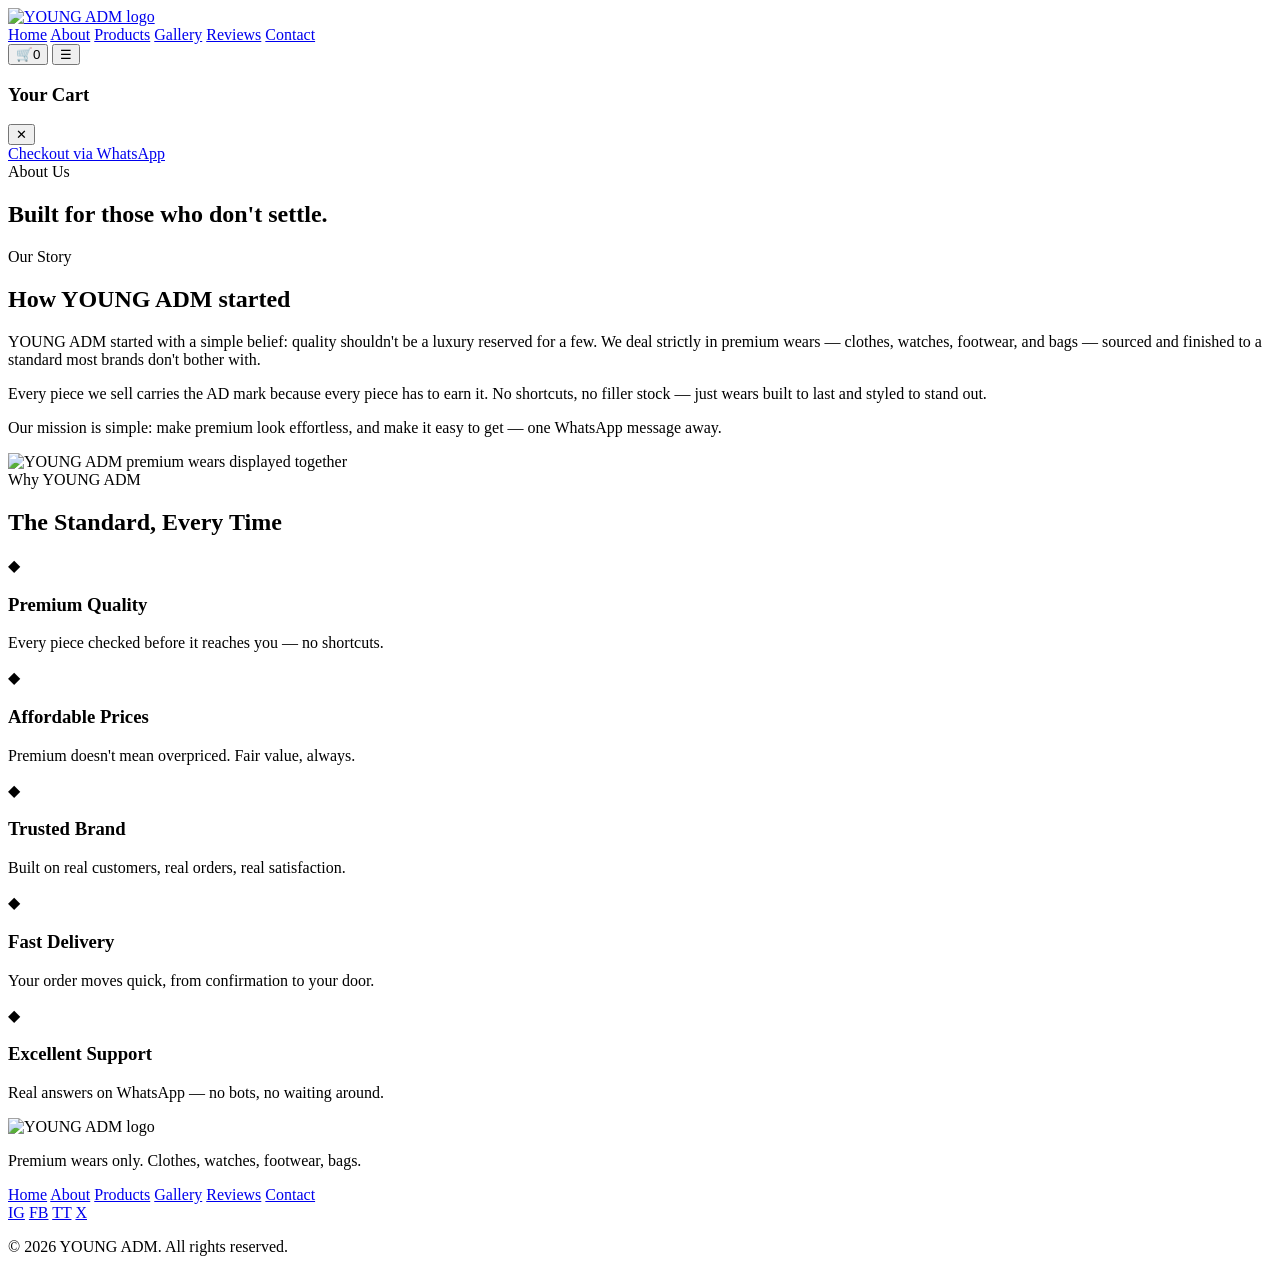
==== about.html @ 4e0eddc9 "about.html" ====
<!DOCTYPE html>
<html lang="en">
<head>
  <meta charset="UTF-8">
  <meta name="viewport" content="width=device-width, initial-scale=1.0">
  <title>About — YOUNG ADM WEARS</title>
  <meta name="description" content="The story behind YOUNG ADM — premium wears built for those who don't settle." />
  <link rel="icon" type="image/jpeg" href="AD.jpg">
<link rel="stylesheet" href="style.css">
</head>
<body>
  <header class="site-header">
  <div class="container header-inner">
    <a href="index.html" class="brand-mark" aria-label="YOUNG ADM Home">
      <img src="ADM.jpg" alt="YOUNG ADM logo" />
    </a>
    <nav class="nav-links" aria-label="Primary">
      <a href="index.html">Home</a>
      <a href="about.html">About</a>
      <a href="products.html">Products</a>
      <a href="gallery.html">Gallery</a>
      <a href="testimonials.html">Reviews</a>
      <a href="contact.html">Contact</a>
    </nav>
    <div class="nav-actions">
      <button class="cart-btn" aria-label="View cart" id="cart-toggle-btn">🛒<span class="cart-count" id="cart-count">0</span></button>
      <button class="nav-toggle" aria-label="Open menu" id="nav-toggle">☰</button>
    </div>
  </div>

  <div class="cart-panel" id="cart-panel">
    <div class="cart-panel-header">
      <h3>Your Cart</h3>
      <button class="cart-close-btn" id="cart-close-btn" aria-label="Close cart">✕</button>
    </div>
    <div class="cart-panel-items" id="cart-panel-items">
      <!-- Filled in automatically by script.js -->
    </div>
    <div class="cart-panel-footer">
      <a href="#" id="cart-checkout-btn" class="btn btn-primary" target="_blank" rel="noopener">
        Checkout via WhatsApp
      </a>
    </div>
  </div>
  <div class="cart-overlay" id="cart-overlay"></div>
</header>
  <section class="about-hero">
    <div class="container">
      <span class="eyebrow">About Us</span>
      <h1>Built for those who don't settle.</h1>
    </div>
  </section>

  <section id="about" class="about">
    <div class="container about-inner">
      <div class="about-text">
        <span class="eyebrow">Our Story</span>
        <h2>How YOUNG ADM started</h2>
        <p>
          YOUNG ADM started with a simple belief: quality shouldn't be a luxury
          reserved for a few. We deal strictly in premium wears — clothes,
          watches, footwear, and bags — sourced and finished to a standard most
          brands don't bother with.
        </p>
        <p>
          Every piece we sell carries the AD mark because every piece has to
          earn it. No shortcuts, no filler stock — just wears built to last and
          styled to stand out.
        </p>
        <p>
          Our mission is simple: make premium look effortless, and make it easy
          to get — one WhatsApp message away.
        </p>
      </div>
      <div class="about-image">
        <img src="assets/images/about/brand-story.jpg" alt="YOUNG ADM premium wears displayed together" />
      </div>
    </div>
  </section>

  <section id="why-us" class="why-us">
    <div class="container">
      <div class="section-heading">
        <span class="eyebrow">Why YOUNG ADM</span>
        <h2>The Standard, Every Time</h2>
      </div>
      <div class="why-grid">
        <div class="why-card">
          <span class="why-icon">◆</span>
          <h3>Premium Quality</h3>
          <p>Every piece checked before it reaches you — no shortcuts.</p>
        </div>
        <div class="why-card">
          <span class="why-icon">◆</span>
          <h3>Affordable Prices</h3>
          <p>Premium doesn't mean overpriced. Fair value, always.</p>
        </div>
        <div class="why-card">
          <span class="why-icon">◆</span>
          <h3>Trusted Brand</h3>
          <p>Built on real customers, real orders, real satisfaction.</p>
        </div>
        <div class="why-card">
          <span class="why-icon">◆</span>
          <h3>Fast Delivery</h3>
          <p>Your order moves quick, from confirmation to your door.</p>
        </div>
        <div class="why-card">
          <span class="why-icon">◆</span>
          <h3>Excellent Support</h3>
          <p>Real answers on WhatsApp — no bots, no waiting around.</p>
        </div>
      </div>
    </div>
  </section>

  <footer class="site-footer">
    <div class="container footer-inner">
      <div class="footer-brand">
        <img src="ADM.jpg" alt="YOUNG ADM logo" class="footer-logo" />
        <p>Premium wears only. Clothes, watches, footwear, bags.</p>
      </div>
      <nav class="footer-links" aria-label="Footer">
        <a href="index.html">Home</a>
        <a href="about.html">About</a>
        <a href="products.html">Products</a>
        <a href="gallery.html">Gallery</a>
        <a href="testimonials.html">Reviews</a>
        <a href="contact.html">Contact</a>
      </nav>
      <div class="footer-social">
        <a href="https://instagram.com/YOURHANDLE" target="_blank" rel="noopener" aria-label="Instagram">IG</a>
        <a href="https://facebook.com/YOURHANDLE" target="_blank" rel="noopener" aria-label="Facebook">FB</a>
        <a href="https://tiktok.com/@YOURHANDLE" target="_blank" rel="noopener" aria-label="TikTok">TT</a>
        <a href="https://x.com/YOURHANDLE" target="_blank" rel="noopener" aria-label="X">X</a>
      </div>
      <div class="footer-bottom">
        <p>&copy; 2026 YOUNG ADM. All rights reserved.</p>
      </div>
    </div>
  </footer>

  <script src="script.js"></script>
</body>
</html>
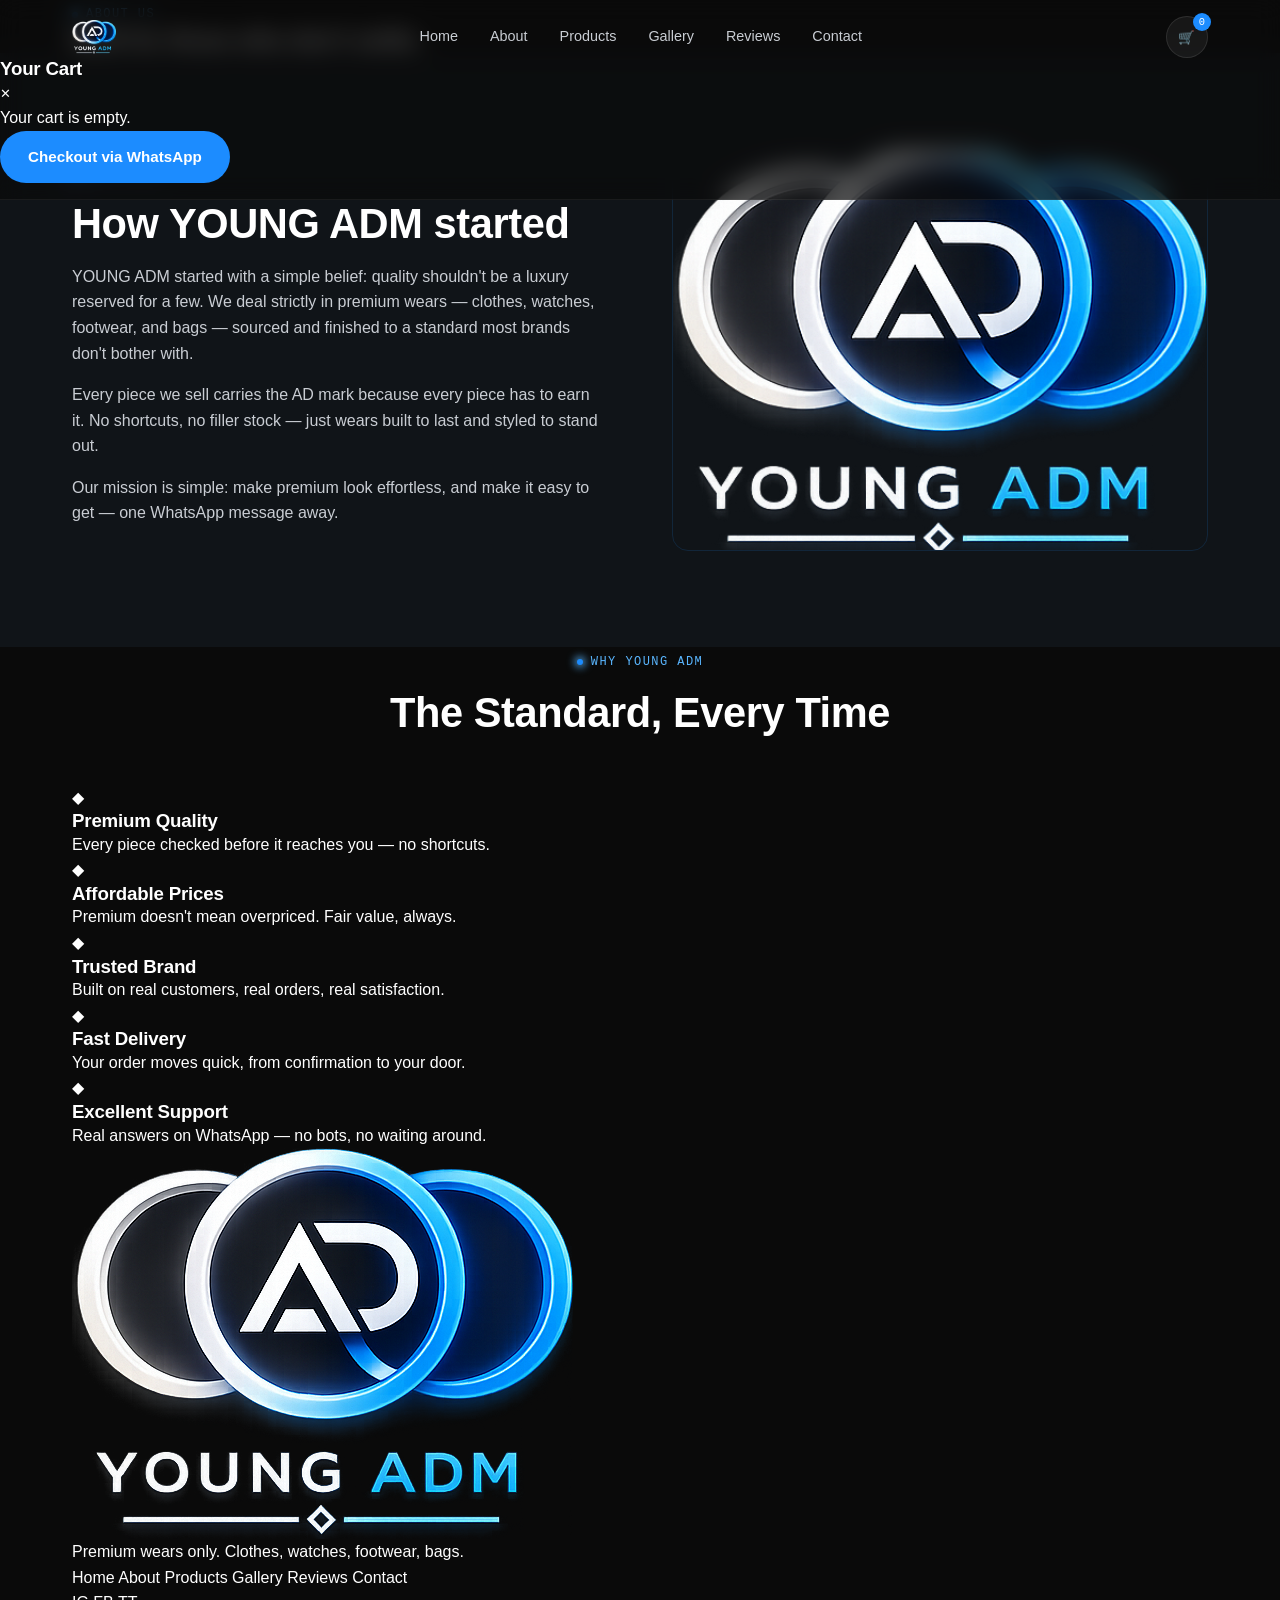
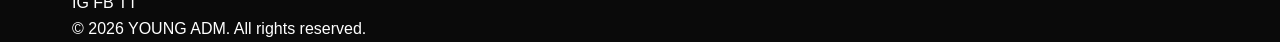
==== commit 84c5d747: "Update about.html" ====
--- a/about.html
+++ b/about.html
@@ -5,7 +5,7 @@
   <meta name="viewport" content="width=device-width, initial-scale=1.0">
   <title>About — YOUNG ADM WEARS</title>
   <meta name="description" content="The story behind YOUNG ADM — premium wears built for those who don't settle." />
-  <link rel="icon" type="image/jpeg" href="AD.jpg">
+  <link rel="icon" type="AD.jpg" href="AD.jpg">
 <link rel="stylesheet" href="style.css">
 </head>
 <body>
@@ -73,7 +73,7 @@
         </p>
       </div>
       <div class="about-image">
-        <img src="assets/images/about/brand-story.jpg" alt="YOUNG ADM premium wears displayed together" />
+        <img src="ADM.jpg" alt="YOUNG ADM premium wears displayed together" />
       </div>
     </div>
   </section>
@@ -129,10 +129,9 @@
         <a href="contact.html">Contact</a>
       </nav>
       <div class="footer-social">
-        <a href="https://instagram.com/YOURHANDLE" target="_blank" rel="noopener" aria-label="Instagram">IG</a>
-        <a href="https://facebook.com/YOURHANDLE" target="_blank" rel="noopener" aria-label="Facebook">FB</a>
-        <a href="https://tiktok.com/@YOURHANDLE" target="_blank" rel="noopener" aria-label="TikTok">TT</a>
-        <a href="https://x.com/YOURHANDLE" target="_blank" rel="noopener" aria-label="X">X</a>
+        <a href="https://instagram.com/youngadm01" target="_blank" rel="noopener" aria-label="Instagram">IG</a>
+        <a href="https://facebook.com/youngadm01" target="_blank" rel="noopener" aria-label="Facebook">FB</a>
+        <a href="https://tiktok.com/@youngadm01" target="_blank" rel="noopener" aria-label="TikTok">TT</a>
       </div>
       <div class="footer-bottom">
         <p>&copy; 2026 YOUNG ADM. All rights reserved.</p>
--- a/style.css
+++ b/style.css
@@ -0,0 +1,276 @@
+@import url('https://fonts.googleapis.com/css2?family=Space+Grotesk:wght@500;600;700&family=Inter:wght@400;500;600&family=Space+Mono:wght@400;700&display=swap');
+
+:root {
+  --color-black: #0A0A0A;
+  --color-black-soft: #101418;
+  --color-blue: #1C8CFF;
+  --color-blue-glow: #5AB6FF;
+  --color-white: #FFFFFF;
+  --color-silver: #C9CDD3;
+
+  --bg-primary: var(--color-black);
+  --bg-elevated: var(--color-black-soft);
+  --text-primary: var(--color-white);
+  --text-secondary: var(--color-silver);
+  --accent: var(--color-blue);
+  --accent-glow: var(--color-blue-glow);
+
+  --font-display: 'Space Grotesk', sans-serif;
+  --font-body: 'Inter', sans-serif;
+  --font-mono: 'Space Mono', monospace;
+
+  --space-1: 8px; --space-2: 16px; --space-3: 24px;
+  --space-4: 32px; --space-5: 48px; --space-6: 64px;
+  --space-7: 96px; --space-8: 128px;
+
+  --container-max: 1200px;
+  --radius-sm: 8px; --radius-md: 16px; --radius-full: 999px;
+
+  --ease-out: cubic-bezier(0.16, 1, 0.3, 1);
+  --transition-fast: 0.2s var(--ease-out);
+  --transition-med: 0.4s var(--ease-out);
+}
+
+*, *::before, *::after { box-sizing: border-box; margin: 0; padding: 0; }
+html { scroll-behavior: smooth; }
+
+@media (prefers-reduced-motion: reduce) {
+  html { scroll-behavior: auto; }
+  *, *::before, *::after {
+    animation-duration: 0.01ms !important;
+    animation-iteration-count: 1 !important;
+    transition-duration: 0.01ms !important;
+  }
+}
+
+body {
+  font-family: var(--font-body);
+  background-color: var(--bg-primary);
+  color: var(--text-primary);
+  line-height: 1.6;
+  -webkit-font-smoothing: antialiased;
+  overflow-x: hidden;
+}
+
+img { max-width: 100%; display: block; }
+a { color: inherit; text-decoration: none; }
+ul, ol { list-style: none; }
+button, input, textarea { font-family: inherit; color: inherit; }
+button { cursor: pointer; border: none; background: none; }
+h1, h2, h3, h4 { font-family: var(--font-display); font-weight: 600; line-height: 1.15; letter-spacing: -0.01em; }
+
+a:focus-visible, button:focus-visible, input:focus-visible, textarea:focus-visible {
+  outline: 2px solid var(--accent-glow);
+  outline-offset: 3px;
+  border-radius: var(--radius-sm);
+}
+
+.container { max-width: var(--container-max); margin-inline: auto; padding-inline: var(--space-3); }
+@media (min-width: 768px) { .container { padding-inline: var(--space-4); } }
+
+.eyebrow {
+  font-family: var(--font-mono);
+  font-size: 0.75rem;
+  letter-spacing: 0.12em;
+  text-transform: uppercase;
+  color: var(--accent-glow);
+  display: inline-flex;
+  align-items: center;
+  gap: var(--space-1);
+}
+.eyebrow::before {
+  content: '';
+  width: 6px; height: 6px;
+  border-radius: 50%;
+  background: var(--accent);
+  box-shadow: 0 0 8px 2px var(--accent-glow);
+}
+
+.btn {
+  display: inline-flex; align-items: center; justify-content: center; gap: var(--space-1);
+  padding: 14px 28px; border-radius: var(--radius-full);
+  font-family: var(--font-body); font-weight: 600; font-size: 0.95rem;
+  transition: transform var(--transition-fast), box-shadow var(--transition-fast), background var(--transition-fast);
+  white-space: nowrap;
+}
+.btn-primary { background: var(--accent); color: var(--color-white); }
+.btn-primary:hover { transform: translateY(-2px); box-shadow: 0 8px 24px -4px rgba(28, 140, 255, 0.6); }
+.btn-secondary { background: transparent; color: var(--color-white); border: 1.5px solid rgba(255, 255, 255, 0.25); }
+.btn-secondary:hover { border-color: var(--accent-glow); color: var(--accent-glow); transform: translateY(-2px); }
+
+.ring-badge { position: relative; display: inline-block; }
+.ring-badge::before, .ring-badge::after {
+  content: ''; position: absolute; border-radius: 50%;
+  border: 1.5px solid rgba(28, 140, 255, 0.35); pointer-events: none;
+}
+
+/* Header */
+.site-header {
+  position: fixed; top: 0; left: 0; right: 0; z-index: 100;
+  padding: var(--space-2) 0;
+  background: rgba(10, 10, 10, 0.7);
+  backdrop-filter: blur(12px);
+  -webkit-backdrop-filter: blur(12px);
+  border-bottom: 1px solid rgba(255, 255, 255, 0.06);
+  transition: background var(--transition-fast);
+}
+
+.header-inner { display: flex; align-items: center; justify-content: space-between; gap: var(--space-3); }
+.brand-mark { display: flex; align-items: center; gap: var(--space-1); }
+.brand-mark img { height: 34px; width: auto; }
+
+.nav-links {
+  display: none; align-items: center; gap: var(--space-4);
+  font-size: 0.9rem; font-weight: 500; color: var(--text-secondary);
+}
+.nav-links a { position: relative; transition: color var(--transition-fast); }
+.nav-links a:hover { color: var(--color-white); }
+.nav-links a::after {
+  content: ''; position: absolute; left: 0; bottom: -4px;
+  width: 0; height: 1.5px; background: var(--accent);
+  transition: width var(--transition-fast);
+}
+.nav-links a:hover::after { width: 100%; }
+
+@media (min-width: 900px) { .nav-links { display: flex; } }
+
+.nav-actions { display: flex; align-items: center; gap: var(--space-2); }
+
+.cart-btn {
+  position: relative; display: flex; align-items: center; justify-content: center;
+  width: 42px; height: 42px; border-radius: 50%;
+  background: rgba(255, 255, 255, 0.06); border: 1px solid rgba(255, 255, 255, 0.1);
+  transition: border-color var(--transition-fast), background var(--transition-fast);
+}
+.cart-btn:hover { border-color: var(--accent-glow); background: rgba(28, 140, 255, 0.1); }
+
+.cart-count {
+  position: absolute; top: -4px; right: -4px;
+  min-width: 18px; height: 18px; padding: 0 4px; border-radius: 50%;
+  background: var(--accent); color: var(--color-white);
+  font-family: var(--font-mono); font-size: 0.65rem;
+  display: flex; align-items: center; justify-content: center;
+}
+
+.nav-toggle {
+  display: flex; width: 42px; height: 42px; align-items: center; justify-content: center;
+  border-radius: 50%; background: rgba(255, 255, 255, 0.06); border: 1px solid rgba(255, 255, 255, 0.1);
+}
+@media (min-width: 900px) { .nav-toggle { display: none; } }
+
+/* Hero */
+.hero {
+  position: relative; min-height: 100svh; display: flex; align-items: center;
+  padding-top: 100px; padding-bottom: var(--space-6); overflow: hidden;
+  background: radial-gradient(ellipse 60% 50% at 50% 0%, rgba(28, 140, 255, 0.18), transparent 70%), var(--color-black);
+}
+
+.hero-inner { position: relative; z-index: 2; display: flex; flex-direction: column; align-items: center; text-align: center; gap: var(--space-3); }
+
+.hero-rings { position: relative; width: 120px; height: 120px; margin-bottom: var(--space-2); }
+.hero-rings img { width: 100%; height: 100%; object-fit: contain; filter: drop-shadow(0 0 30px rgba(28, 140, 255, 0.45)); animation: float 5s ease-in-out infinite; }
+@keyframes float { 0%, 100% { transform: translateY(0); } 50% { transform: translateY(-10px); } }
+
+.hero-eyebrow { opacity: 0; animation: reveal 0.7s var(--ease-out) 0.1s forwards; }
+.hero-title { font-size: clamp(2.4rem, 7vw, 4.5rem); max-width: 14ch; opacity: 0; animation: reveal 0.8s var(--ease-out) 0.25s forwards; }
+.hero-title .accent-word {
+  color: var(--accent);
+  background: linear-gradient(180deg, var(--accent-glow), var(--accent));
+  -webkit-background-clip: text; background-clip: text; -webkit-text-fill-color: transparent;
+}
+.hero-subtitle { max-width: 46ch; font-size: clamp(1rem, 2.2vw, 1.15rem); color: var(--text-secondary); opacity: 0; animation: reveal 0.8s var(--ease-out) 0.4s forwards; }
+.hero-actions { display: flex; flex-wrap: wrap; justify-content: center; gap: var(--space-2); margin-top: var(--space-2); opacity: 0; animation: reveal 0.8s var(--ease-out) 0.55s forwards; }
+
+@keyframes reveal { from { opacity: 0; transform: translateY(16px); } to { opacity: 1; transform: translateY(0); } }
+
+@media (prefers-reduced-motion: reduce) {
+  .hero-eyebrow, .hero-title, .hero-subtitle, .hero-actions, .hero-rings img { animation: none; opacity: 1; }
+}
+
+.hero::before, .hero::after {
+  content: ''; position: absolute; border-radius: 50%;
+  border: 1px solid rgba(28, 140, 255, 0.15); pointer-events: none;
+}
+.hero::before { width: 480px; height: 480px; top: -180px; left: 50%; transform: translateX(-50%); }
+.hero::after { width: 620px; height: 620px; top: -240px; left: 50%; transform: translateX(-50%); border-color: rgba(28, 140, 255, 0.08); }
+
+/* About */
+.about { padding-block: var(--space-7); background: var(--bg-elevated); }
+.about-inner { display: flex; flex-direction: column; gap: var(--space-4); }
+.about-text h2 { font-size: clamp(1.8rem, 4vw, 2.6rem); margin-block: var(--space-2); }
+.about-text p { color: var(--text-secondary); max-width: 60ch; margin-bottom: var(--space-2); }
+.about-image img { width: 100%; border-radius: var(--radius-md); aspect-ratio: 4 / 3; object-fit: cover; border: 1px solid rgba(28, 140, 255, 0.15); }
+
+@media (min-width: 900px) {
+  .about-inner { flex-direction: row; align-items: center; gap: var(--space-6); }
+  .about-text, .about-image { flex: 1; }
+}
+
+/* Featured Products */
+.products-preview { padding-block: var(--space-7); background: var(--bg-primary); }
+.section-heading { text-align: center; max-width: 60ch; margin-inline: auto; margin-bottom: var(--space-5); }
+.section-heading h2 { font-size: clamp(1.8rem, 4vw, 2.6rem); margin-block: var(--space-2); }
+.section-heading p { color: var(--text-secondary); }
+
+.product-grid { display: grid; grid-template-columns: 1fr; gap: var(--space-3); }
+
+.product-card {
+  background: var(--bg-elevated); border: 1px solid rgba(255, 255, 255, 0.06);
+  border-radius: var(--radius-md); overflow: hidden;
+  transition: transform var(--transition-fast), border-color var(--transition-fast);
+}
+.product-card:hover { transform: translateY(-4px); border-color: rgba(28, 140, 255, 0.3); }
+.product-card img { width: 100%; aspect-ratio: 1 / 1; object-fit: cover; }
+.product-card-body { padding: var(--space-3); }
+.product-card-body h3 { font-size: 1.15rem; margin-bottom: var(--space-1); }
+.product-card-body p { color: var(--text-secondary); font-size: 0.9rem; margin-bottom: var(--space-2); }
+.product-card-actions { display: flex; flex-direction: column; gap: var(--space-1); }
+.product-card-actions .btn { width: 100%; }
+
+@media (min-width: 640px) { .product-grid { grid-template-columns: repeat(2, 1fr); } }
+@media (min-width: 1024px) {
+  .product-grid { grid-template-columns: repeat(4, 1fr); }
+  .product-card-actions { flex-direction: row; }
+}
+
+/* Categories */
+.categories { padding-block: var(--space-7); background: var(--bg-elevated); }
+.category-grid { display: grid; grid-template-columns: repeat(2, 1fr); gap: var(--space-2); }
+
+.category-tile {
+  position: relative; border-radius: var(--radius-md); overflow: hidden;
+  aspect-ratio: 4 / 5; isolation: isolate; transition: transform var(--transition-fast);
+}
+.category-tile:hover { transform: scale(1.02); }
+.category-tile img { width: 100%; height: 100%; object-fit: cover; transition: transform var(--transition-med); }
+.category-tile:hover img { transform: scale(1.08); }
+.category-tile::before {
+  content: ''; position: absolute; inset: 0; z-index: 1;
+  background: linear-gradient(180deg, transparent 40%, rgba(10, 10, 10, 0.9) 100%);
+}
+.category-tile-label {
+  position: absolute; z-index: 2; left: var(--space-2); bottom: var(--space-2);
+  font-family: var(--font-display); font-weight: 600; font-size: 1.05rem; color: var(--color-white);
+  .cart-item-info { display: flex; flex-direction: column; gap: 2px; }
+.cart-item-price { font-size: 0.75rem; color: var(--text-secondary); }
+.cart-total-row {
+  margin-top: var(--space-2); padding-top: var(--space-2);
+  border-top: 1px solid rgba(255,255,255,0.1);
+  display: flex; justify-content: space-between; font-size: 1rem;
+}
+.qty-minus, .qty-plus, .qty-remove {
+  width: 22px; height: 22px; border-radius: 50%;
+  background: rgba(255,255,255,0.08); color: var(--text-primary);
+  display: inline-flex; align-items: center; justify-content: center;
+}
+.qty-remove { background: rgba(255,80,80,0.15); color: #ff6b6b; }
+
+.nav-links.mobile-open {
+  display: flex; flex-direction: column;
+  position: absolute; top: 100%; left: 0; right: 0;
+  background: var(--bg-elevated); padding: var(--space-3);
+  border-top: 1px solid rgba(255,255,255,0.08);
+}
+}
+
+@media (min-width: 900px) { .category-grid {
